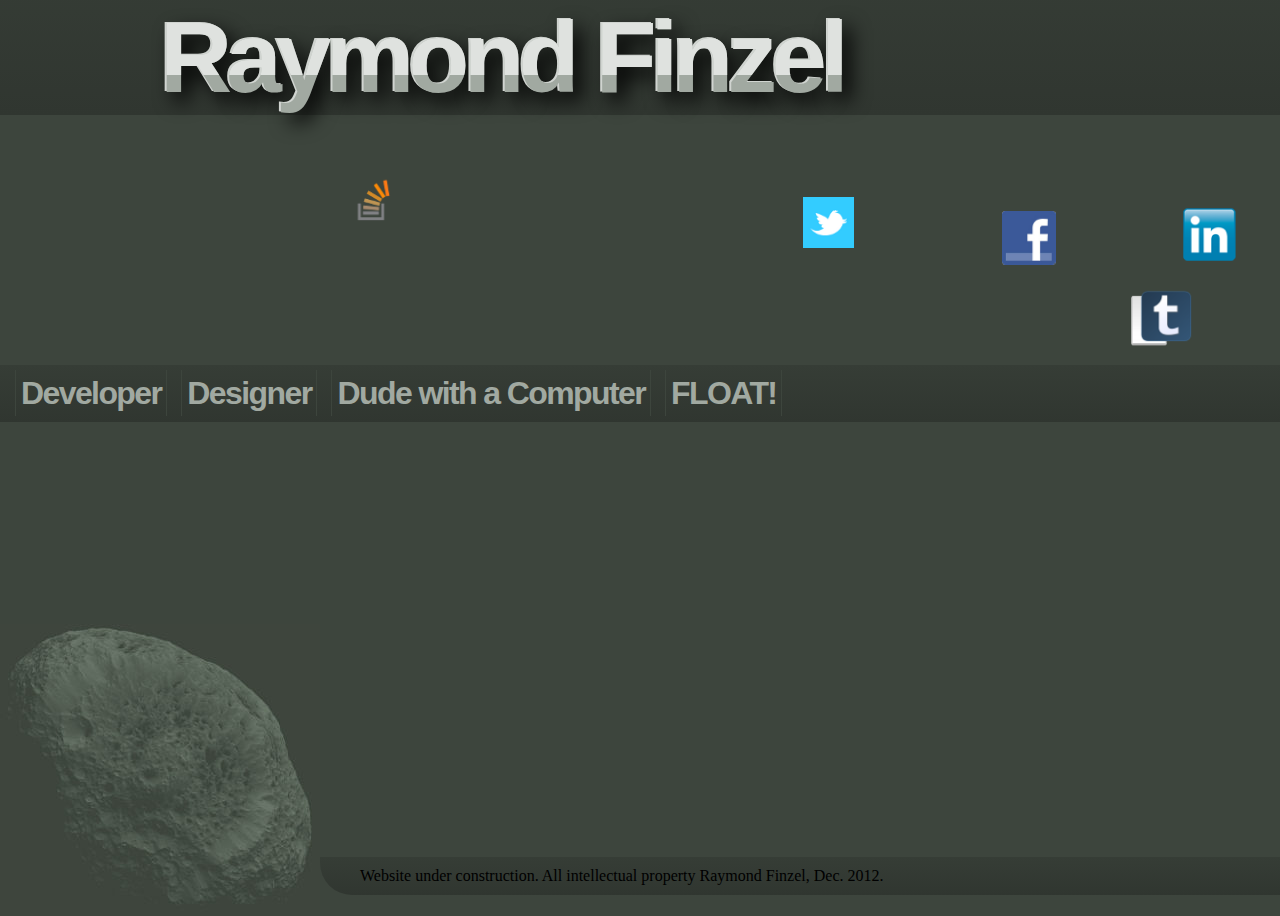
==== index.html @ eb85a7d1 "commit of workspace: wrong icons, bad styling" ====
<html>
  <head>
    <title>Raymond Finzel</title>
    <link rel="stylesheet" type="text/css" href="Stylish.css" />
    <script src="resources/processing-1.4.1.min.js"></script>
  </head>
  <body>
    <div class="full" id="wrapper">
      <div id="top"><div title="Raymond Finzel">Raymond Finzel</div></div>
      <div class="app"><canvas id="home" data-processing-sources="resources/web_home.pde">This website is not supported by your browser. :(</canvas></div>
      <div class="links">
	<span onClick="redirect(this)" id="1" >Developer</span>
	<span onClick="redirect(this)" id="2" >Designer</span>
	<span onClick="redirect(this)" id="3" >Dude with a Computer</span>
	<span onClick="redirect(this)" id="4" >FLOAT!</span>
      </div>

      <div class="post"id="bottom">Website under construction. All intellectual property Raymond Finzel, Dec. 2012.</div>
    </div>
  </body>

  <script type="text/javascript">
   var gh = document.getElementById('top').offsetWidth;
   var processingInstance = Processing.getInstanceById('home');
   var dst = 0;

   function redirect(some){
       dst = some.id;
   }

   function navigate(some){
       switch(some){
	   case 0:
	       window.open ('https://github.com/rfinz','_top',false)
	       break;
	   case 1:
	       window.open ('http://stackoverflow.com/users/1096485/rfinz','_top',false)
	       break;
	   case 2:
	       window.open ('https://rfinz.me','_top',false)
	       break;
	   case 3:
	       window.open ('https://soundcloud.com/rfinz','_top',false)
	       break;
	   case 4:
	       window.open ('https://twitter.com/#!/rfinz','_top',false)
	       break;
	   case 5:
	       window.open ('http://www.facebook.com/raymond.finzel','_top',false)
	       break;
	   default:
       }
   }

  </script>
</html>
---- Stylish.css ----
/*HEADER*/

#top{
	background-image: linear-gradient(bottom, rgb(48,54,48) 0%, rgb(54,61,54) 100%);
	background-image: -o-linear-gradient(bottom, rgb(48,54,48) 0%, rgb(54,61,54) 100%);
	background-image: -moz-linear-gradient(bottom, rgb(48,54,48) 0%, rgb(54,61,54) 100%);
	background-image: -webkit-linear-gradient(bottom, rgb(48,54,48) 0%, rgb(54,61,54) 100%);
	background-image: -ms-linear-gradient(bottom, rgb(48,54,48) 0%, rgb(54,61,54) 100%);
	
	white-space:nowrap;
	position:relative;
	top:-40px;
	padding-top:40px;
	z-index:-99
}

#top div{
	color:#A1A9A1;
	font-family:"Lucida Sans Unicode", "Lucida Grande", sans-serif;
	font-weight:700;
	font-size:6.25em;
	letter-spacing:-6px;
	position:relative;
	left:160px;
	z-index:0;
}

#top div:after{
	content:attr(title);
	color:#D0D4D0;
	font-family:"Lucida Sans Unicode", "Lucida Grande", sans-serif;
	text-shadow: 0.1em 0.1em 0.2em black;
	position:absolute;
	left:-2px;
	top:-1px;
	z-index:-1;
}

#top div:before{
	content:attr(title);
	clip:rect(0px,800px,75px,0px);
	opacity:0.8;
	color:#EFF1EF;
	font-family:"Lucida Sans Unicode", "Lucida Grande", sans-serif;
	position:absolute;
	left:0px;
	top:0px;
	z-index:1;
}

/*CONTENT*/
body{
	background:#3D453D url("resources/leftbottom.jpg") no-repeat left bottom;
	height:100%;
}
canvas{
	user-select: none;
	-webkit-user-select: none;
	-moz-user-select: none;
}

div.full{
  display:block;
  position:absolute;
  overflow:hidden;
  top:0;
  left:0;
  width:100%;
  height:100%;
}

div.post{
	/*Pretty*/
	background-image: linear-gradient(bottom, rgb(48,54,48) 0%, rgb(54,61,54) 100%);
	background-image: -o-linear-gradient(bottom, rgb(48,54,48) 0%, rgb(54,61,54) 100%);
	background-image: -moz-linear-gradient(bottom, rgb(48,54,48) 0%, rgb(54,61,54) 100%);
	background-image: -webkit-linear-gradient(bottom, rgb(48,54,48) 0%, rgb(54,61,54) 100%);
	background-image: -ms-linear-gradient(bottom, rgb(48,54,48) 0%, rgb(54,61,54) 100%);
	border-bottom-left-radius:2em;
	-webkit-border-bottom-left-radius:2em;
	/*Gritty*/
	padding:10px;
	padding-left:40px;
	margin-top:5px;
	margin-bottom:5px;
	position:relative;
	left:320px;
	width:100%;
}

div.links{
	background-image: linear-gradient(bottom, rgb(48,54,48) 0%, rgb(54,61,54) 100%);
	background-image: -o-linear-gradient(bottom, rgb(48,54,48) 0%, rgb(54,61,54) 100%);
	background-image: -moz-linear-gradient(bottom, rgb(48,54,48) 0%, rgb(54,61,54) 100%);
	background-image: -webkit-linear-gradient(bottom, rgb(48,54,48) 0%, rgb(54,61,54) 100%);
	background-image: -ms-linear-gradient(bottom, rgb(48,54,48) 0%, rgb(54,61,54) 100%);
	padding:10px;
	margin-top:10px;
	margin-bottom:10px;
	width:100%;
}


div.app{

}

.links span{
	color:#A1A9A1;
	font-family:"Lucida Sans Unicode", "Lucida Grande", sans-serif;
	font-weight:600;
	font-size:2em;
	letter-spacing:-.05em;
	
	transition: all .1s, color 1s;
	-moz-transition: all .2s, color 2s;
	-o-transition: all .2s, color 2s;
	-webkit-transition: all .2s, color 2s;
	margin:5px;
	padding:5px;
	border-right:1px solid #3D453D;
	border-left:1px solid #3D453D;
}
.links span:hover{
	color:#EFF1EF;
	cursor:pointer;
	text-shadow:-1px -1px 0px #121512,-2px -2px 0px #121512, -3px -3px 0px #121512;
	position:relative;
	left:3px;
	top:3px;
	/*Shoutout to Sergio Camalich for the text animation idea*/
}

ol.tumblr_posts{

border:5px dotted black;

}

.tumblr_posts li{

}



/*FOOTER*/

#bottom{
	position:absolute;
	bottom:0px;
}
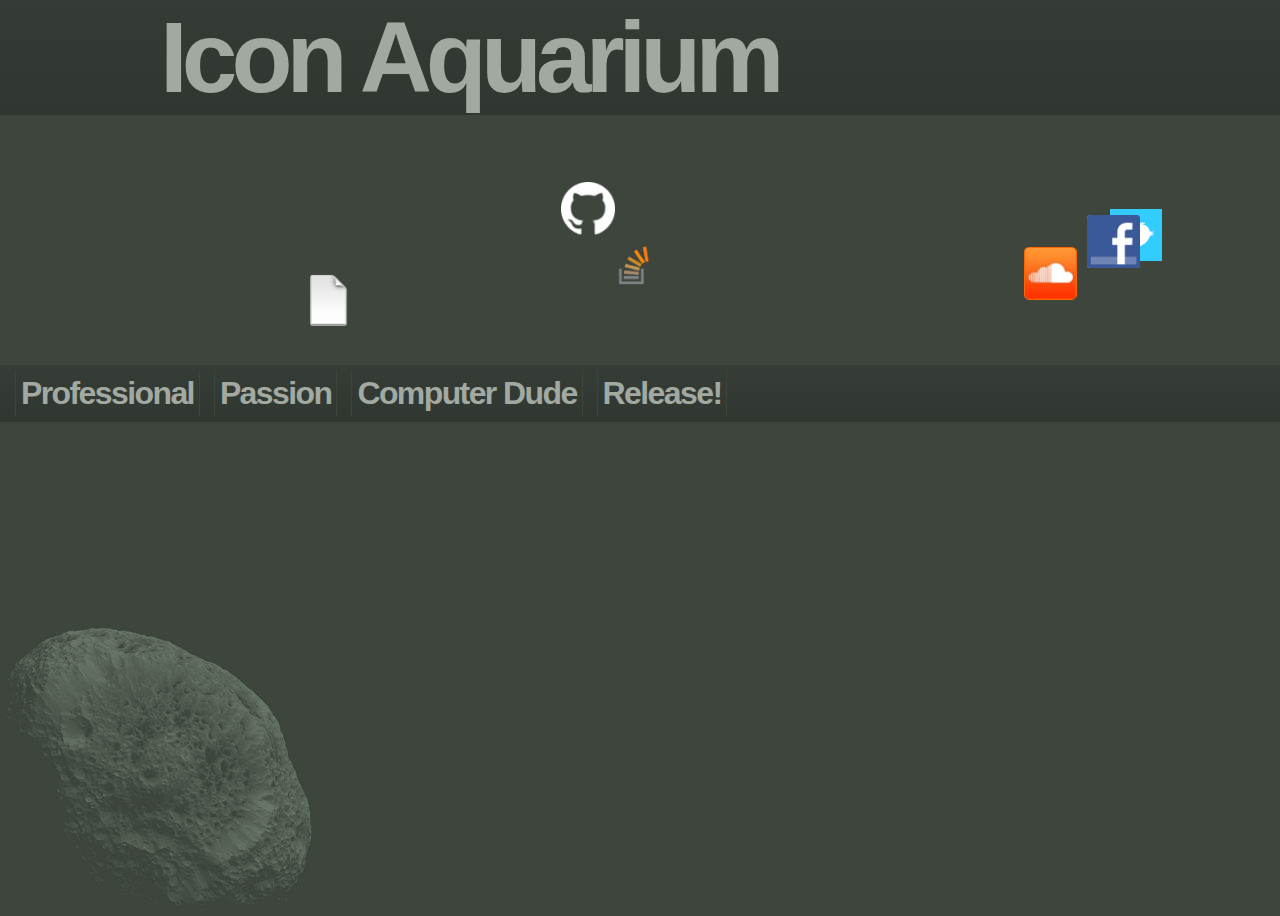
==== commit d7f710ce: "update into proper demo" ====
--- a/index.html
+++ b/index.html
@@ -6,16 +6,14 @@
   </head>
   <body>
     <div class="full" id="wrapper">
-      <div id="top"><div title="Raymond Finzel">Raymond Finzel</div></div>
+      <div id="top"><div title="">Icon Aquarium</div></div>
       <div class="app"><canvas id="home" data-processing-sources="resources/web_home.pde">This website is not supported by your browser. :(</canvas></div>
       <div class="links">
-	<span onClick="redirect(this)" id="1" >Developer</span>
-	<span onClick="redirect(this)" id="2" >Designer</span>
-	<span onClick="redirect(this)" id="3" >Dude with a Computer</span>
-	<span onClick="redirect(this)" id="4" >FLOAT!</span>
+	<span onClick="redirect(this)" id="1" >Professional</span>
+	<span onClick="redirect(this)" id="2" >Passion</span>
+	<span onClick="redirect(this)" id="3" >Computer Dude</span>
+	<span onClick="redirect(this)" id="4" >Release!</span>
       </div>
-
-      <div class="post"id="bottom">Website under construction. All intellectual property Raymond Finzel, Dec. 2012.</div>
     </div>
   </body>
 
@@ -31,13 +29,13 @@
    function navigate(some){
        switch(some){
 	   case 0:
-	       window.open ('https://github.com/rfinz','_top',false)
+	       window.open ('https://rfinz.me','_top',false)
 	       break;
 	   case 1:
 	       window.open ('http://stackoverflow.com/users/1096485/rfinz','_top',false)
 	       break;
 	   case 2:
-	       window.open ('https://rfinz.me','_top',false)
+	       window.open ('https://github.com/rfinz','_top',false)
 	       break;
 	   case 3:
 	       window.open ('https://soundcloud.com/rfinz','_top',false)
--- a/Stylish.css
+++ b/Stylish.css
@@ -6,7 +6,7 @@
 	background-image: -moz-linear-gradient(bottom, rgb(48,54,48) 0%, rgb(54,61,54) 100%);
 	background-image: -webkit-linear-gradient(bottom, rgb(48,54,48) 0%, rgb(54,61,54) 100%);
 	background-image: -ms-linear-gradient(bottom, rgb(48,54,48) 0%, rgb(54,61,54) 100%);
-	
+
 	white-space:nowrap;
 	position:relative;
 	top:-40px;
@@ -38,7 +38,7 @@
 
 #top div:before{
 	content:attr(title);
-	clip:rect(0px,800px,75px,0px);
+	clip:rect(0px,3000px,75px,0px);
 	opacity:0.8;
 	color:#EFF1EF;
 	font-family:"Lucida Sans Unicode", "Lucida Grande", sans-serif;
@@ -111,7 +111,7 @@
 	font-weight:600;
 	font-size:2em;
 	letter-spacing:-.05em;
-	
+
 	transition: all .1s, color 1s;
 	-moz-transition: all .2s, color 2s;
 	-o-transition: all .2s, color 2s;
@@ -126,8 +126,6 @@
 	cursor:pointer;
 	text-shadow:-1px -1px 0px #121512,-2px -2px 0px #121512, -3px -3px 0px #121512;
 	position:relative;
-	left:3px;
-	top:3px;
 	/*Shoutout to Sergio Camalich for the text animation idea*/
 }
 
@@ -148,4 +146,4 @@
 #bottom{
 	position:absolute;
 	bottom:0px;
-}+}
